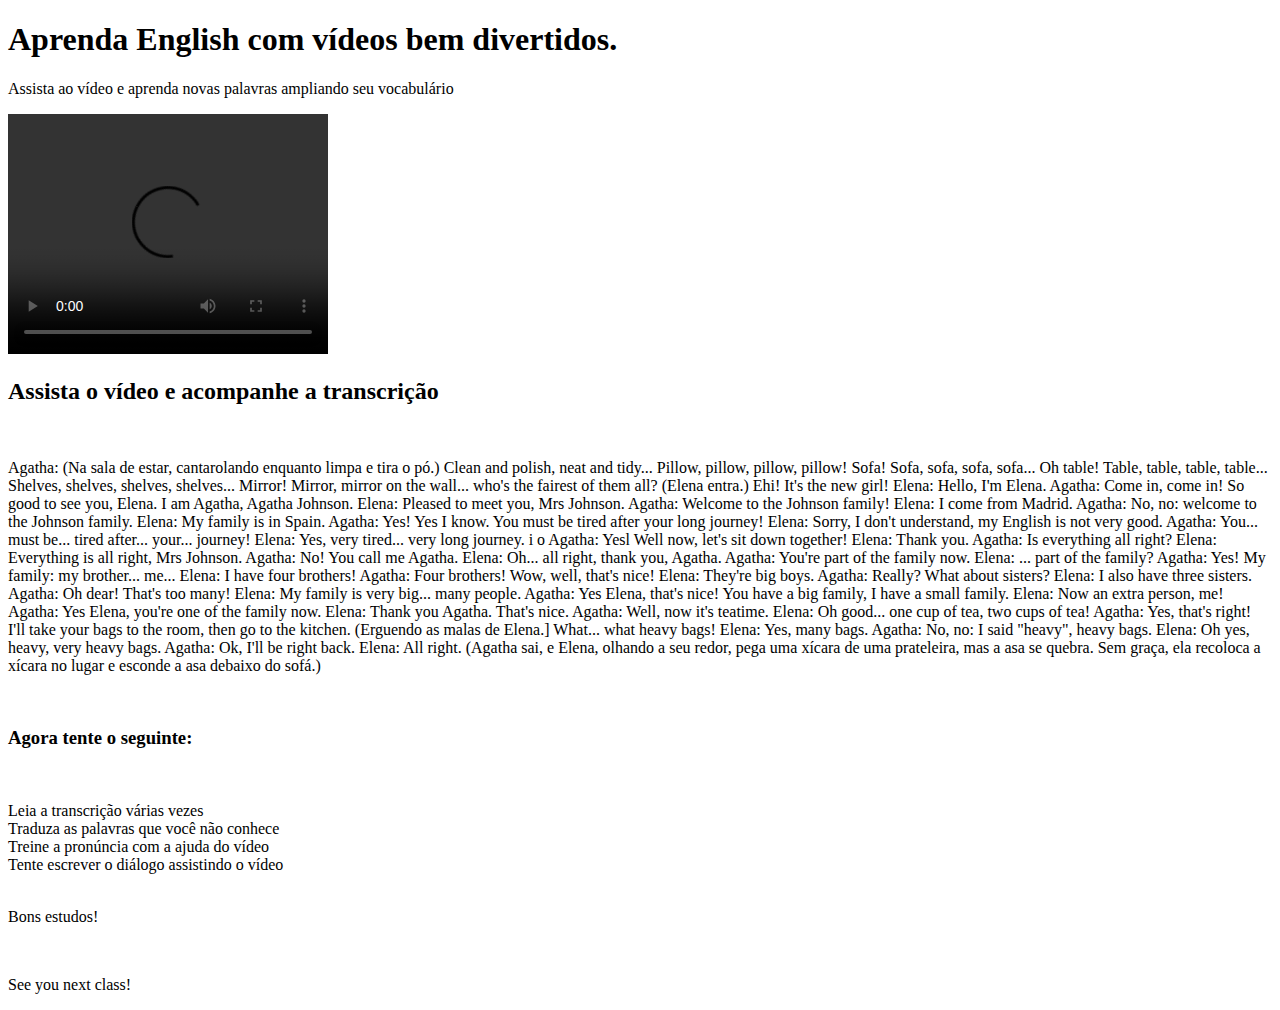
==== Aprenda com vídeos.html @ 37606d2e "Modelando o site" ====
<!DOCTYPE html>
<html lang="en">
<head>
    <meta charset="UTF-8">
    <meta http-equiv="X-UA-Compatible" content="IE=edge">
    <meta name="viewport" content="width=device-width, initial-scale=1.0">
    <title>Aprenda com vídeos</title>
</head>
<body>
    
<h1>Aprenda English com vídeos  bem divertidos.</h1>
<p>Assista ao vídeo e aprenda novas palavras ampliando seu vocabulário</p>


<video width="320" height="240
" controls>
<source src="./vídeos/vídeo 1.webm" type="video/webm">
<source src="/assets_tutorials/media/Shaun-the-Sheep-The-Movie-Official-Trailer.ogg" type="video/ogg">
Seu navegador n~~ao suporta tags de vídeo.
</video>
<h2>Assista o vídeo e acompanhe a transcrição</h2> 
<br>
<p>Agatha: (Na sala de estar, cantarolando enquanto limpa e tira o pó.) Clean and polish, neat and tidy... Pillow, pillow, pillow, pillow! Sofa! Sofa, sofa, sofa, sofa... Oh table! Table, table, table, table...
    Shelves, shelves, shelves, shelves... Mirror! Mirror, mirror on the wall... who's the fairest of them all? (Elena entra.) Ehi! It's the new girl!
    Elena: Hello, I'm Elena.
    Agatha: Come in, come in! So good to see you, Elena.
    I am Agatha, Agatha Johnson.
    Elena: Pleased to meet you, Mrs Johnson.
    Agatha: Welcome to the Johnson family!
    Elena: I come from Madrid.
    Agatha: No, no: welcome to the Johnson family.
    Elena: My family is in Spain.
    Agatha: Yes! Yes I know. You must be tired after your long journey!
    Elena: Sorry, I don't understand, my English is not very good.
    Agatha: You... must be... tired after... your... journey! Elena: Yes, very tired... very long journey.
    i o
    Agatha: Yesl Well now, let's sit down together!
    Elena: Thank you.
    Agatha: Is everything all right?
    Elena: Everything is all right, Mrs Johnson.
    Agatha: No! You call me Agatha.
    Elena: Oh... all right, thank you, Agatha.
    Agatha: You're part of the family now.
    Elena: ... part of the family?
    Agatha: Yes! My family: my brother... me...
    Elena: I have four brothers!
    Agatha: Four brothers! Wow, well, that's nice!
    Elena: They're big boys.
    Agatha: Really? What about sisters?
    Elena: I also have three sisters.
    Agatha: Oh dear! That's too many!
    Elena: My family is very big... many people.
    Agatha: Yes Elena, that's nice! You have a big family, I have a small family.
    Elena: Now an extra person, me!
    Agatha: Yes Elena, you're one of the family now.
Elena: Thank you Agatha. That's nice.
Agatha: Well, now it's teatime.
Elena: Oh good... one cup of tea, two cups of tea!
Agatha: Yes, that's right! I'll take your bags to the room, then go to the kitchen.
(Erguendo as malas de Elena.] What... what heavy bags!
Elena: Yes, many bags.
Agatha: No, no: I said "heavy", heavy bags.
Elena: Oh yes, heavy, very heavy bags.
Agatha: Ok, I'll be right back.
Elena: All right.
(Agatha sai, e Elena, olhando a seu redor, pega uma xícara de uma prateleira, mas a asa se quebra. Sem graça, ela recoloca a xícara no lugar e esconde a asa debaixo do sofá.)
    </p>
    <br>
<h3>Agora tente o seguinte:</h3>
<br>
<ul></ul>
<li>Leia a transcrição várias vezes </li>
    <li>Traduza as palavras que você não conhece</li>
    <li>Treine a pronúncia com a ajuda do vídeo</li>
    <li>Tente escrever o diálogo  assistindo o vídeo</li>
    </ul>
    <br>

    <p>Bons estudos!</p>
    <br>
<p>See you next class!</p>
</body>
</html>
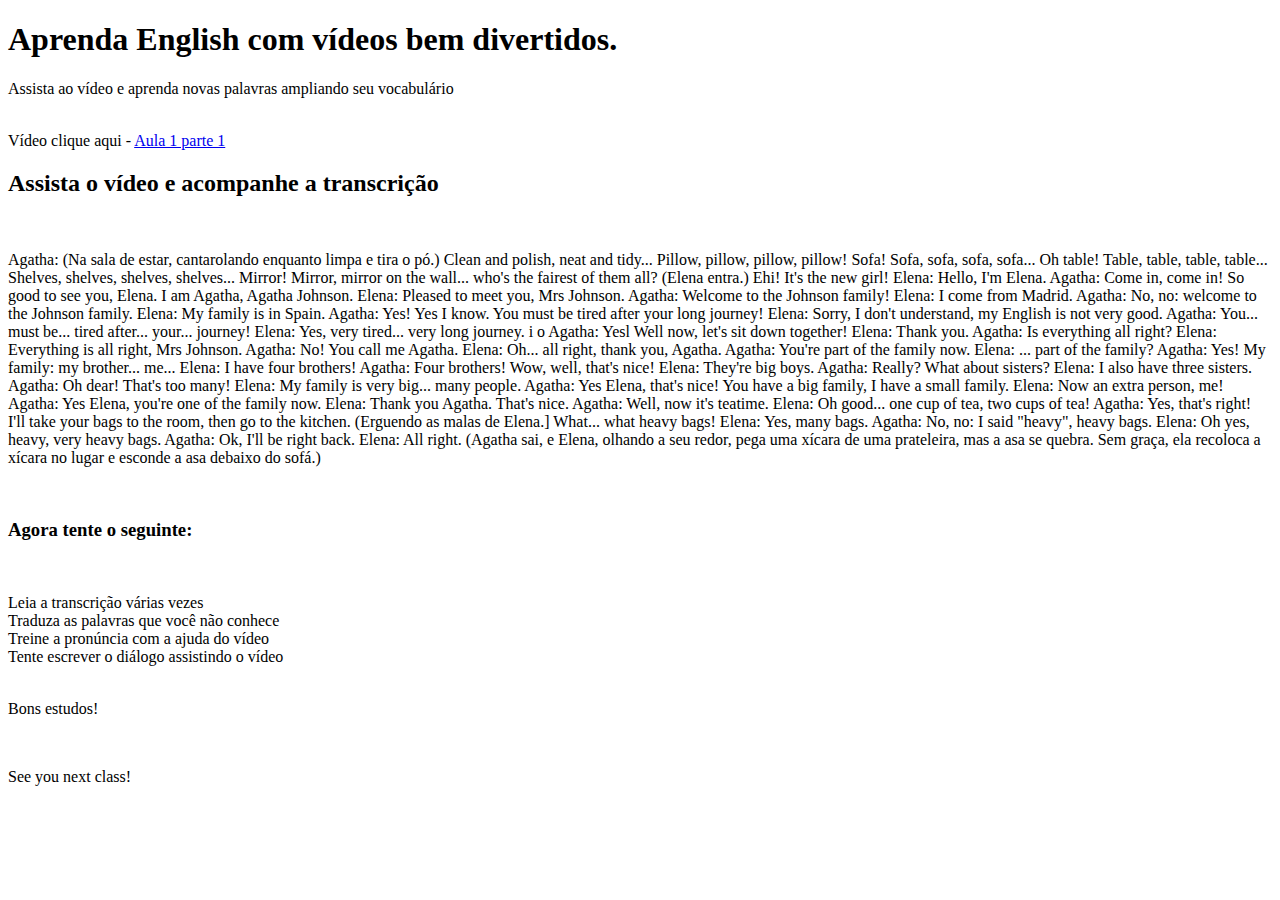
==== commit 819dc407: "Meu site" ====
--- a/Aprenda com vídeos.html
+++ b/Aprenda com vídeos.html
@@ -10,14 +10,11 @@
     
 <h1>Aprenda English com vídeos  bem divertidos.</h1>
 <p>Assista ao vídeo e aprenda novas palavras ampliando seu vocabulário</p>
+<br>
+Vídeo clique aqui - <a href="https://drive.google.com/file/d/1TEEpdy3yXZdqSbUzQdHsu_bUMoCFO_7i/view?usp=sharing">Aula 1 parte 1</a>
 
 
-<video width="320" height="240
-" controls>
-<source src="./vídeos/vídeo 1.webm" type="video/webm">
-<source src="/assets_tutorials/media/Shaun-the-Sheep-The-Movie-Official-Trailer.ogg" type="video/ogg">
-Seu navegador n~~ao suporta tags de vídeo.
-</video>
+
 <h2>Assista o vídeo e acompanhe a transcrição</h2> 
 <br>
 <p>Agatha: (Na sala de estar, cantarolando enquanto limpa e tira o pó.) Clean and polish, neat and tidy... Pillow, pillow, pillow, pillow! Sofa! Sofa, sofa, sofa, sofa... Oh table! Table, table, table, table...
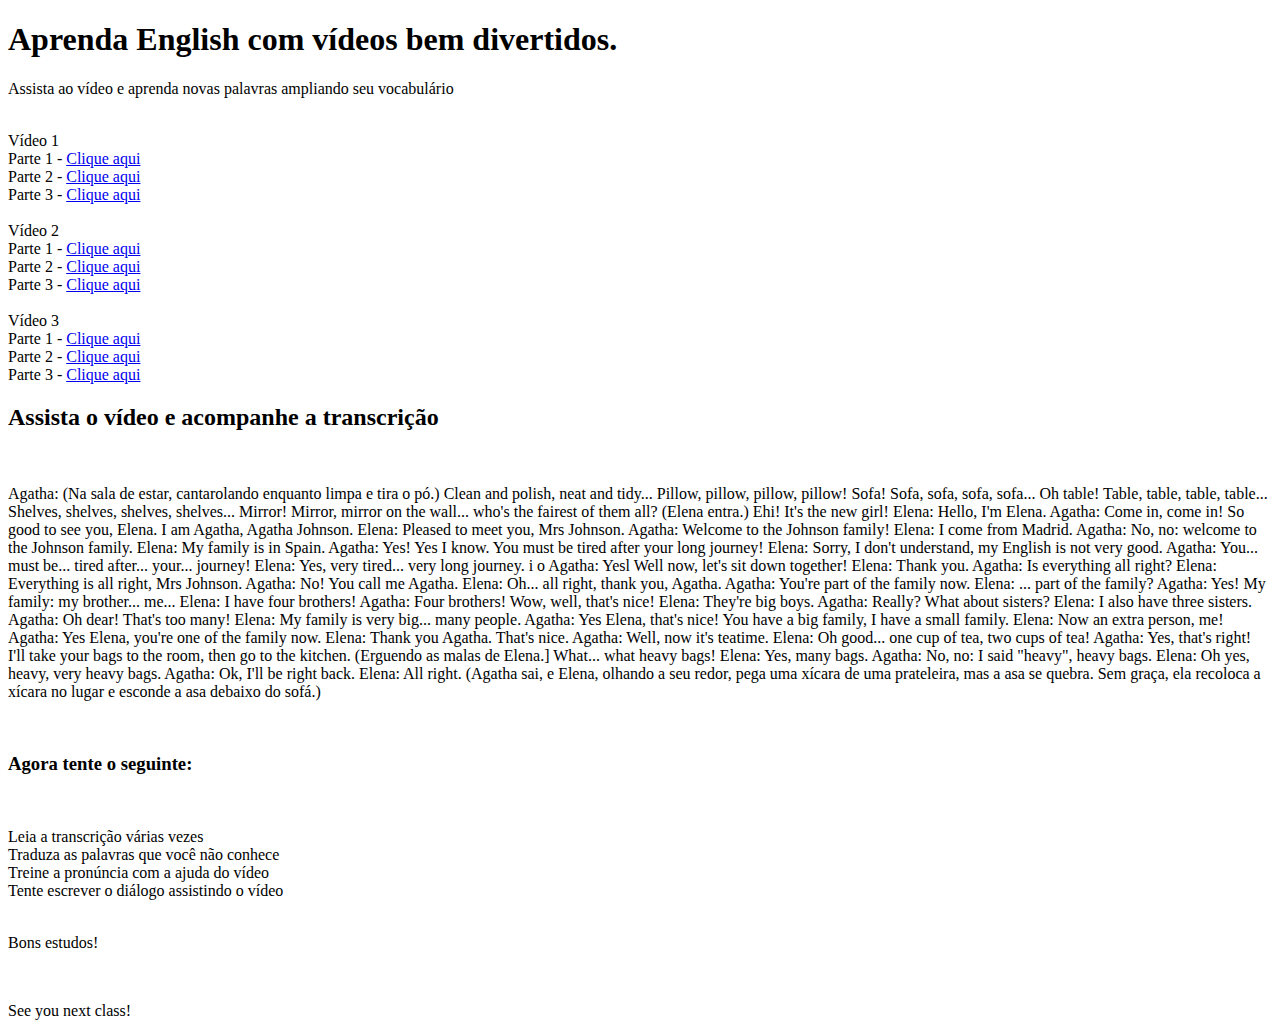
==== commit 34aceb13: "Meu site" ====
--- a/Aprenda com vídeos.html
+++ b/Aprenda com vídeos.html
@@ -1,5 +1,5 @@
 <!DOCTYPE html>
-<html lang="en">
+<html lang="pt-br">
 <head>
     <meta charset="UTF-8">
     <meta http-equiv="X-UA-Compatible" content="IE=edge">
@@ -11,7 +11,21 @@
 <h1>Aprenda English com vídeos  bem divertidos.</h1>
 <p>Assista ao vídeo e aprenda novas palavras ampliando seu vocabulário</p>
 <br>
-Vídeo clique aqui - <a href="https://drive.google.com/file/d/1TEEpdy3yXZdqSbUzQdHsu_bUMoCFO_7i/view?usp=sharing">Aula 1 parte 1</a>
+Vídeo 1 <br>
+Parte 1 - <a href="https://drive.google.com/file/d/1TEEpdy3yXZdqSbUzQdHsu_bUMoCFO_7i/view?usp=sharing">Clique aqui</a><br>
+Parte 2 - <a href="https://drive.google.com/file/d/1-BYv0YBFehQNZAv82UALgRtGejxKYuVo/view?usp=sharing">Clique aqui</a><br>
+Parte 3 - <a href="https://drive.google.com/file/d/1-Bx_CsPAprQv0WCMT1W-3bMOHioI4yI_/view?usp=sharing">Clique aqui</a><br>
+<br>
+Vídeo 2 <br>
+Parte 1 - <a href="https://drive.google.com/file/d/1TEEpdy3yXZdqSbUzQdHsu_bUMoCFO_7i/view?usp=sharing">Clique aqui</a><br>
+Parte 2 - <a href="https://drive.google.com/file/d/1TEEpdy3yXZdqSbUzQdHsu_bUMoCFO_7i/view?usp=sharing">Clique aqui</a><br>
+Parte 3 - <a href="https://drive.google.com/file/d/1TEEpdy3yXZdqSbUzQdHsu_bUMoCFO_7i/view?usp=sharing">Clique aqui</a><br>
+<br>
+Vídeo 3 <br>
+Parte 1 - <a href="https://drive.google.com/file/d/1TEEpdy3yXZdqSbUzQdHsu_bUMoCFO_7i/view?usp=sharing">Clique aqui</a><br>
+Parte 2 - <a href="https://drive.google.com/file/d/1TEEpdy3yXZdqSbUzQdHsu_bUMoCFO_7i/view?usp=sharing">Clique aqui</a><br>
+Parte 3 - <a href="https://drive.google.com/file/d/1TEEpdy3yXZdqSbUzQdHsu_bUMoCFO_7i/view?usp=sharing">Clique aqui</a><br>
+
 
 
 
